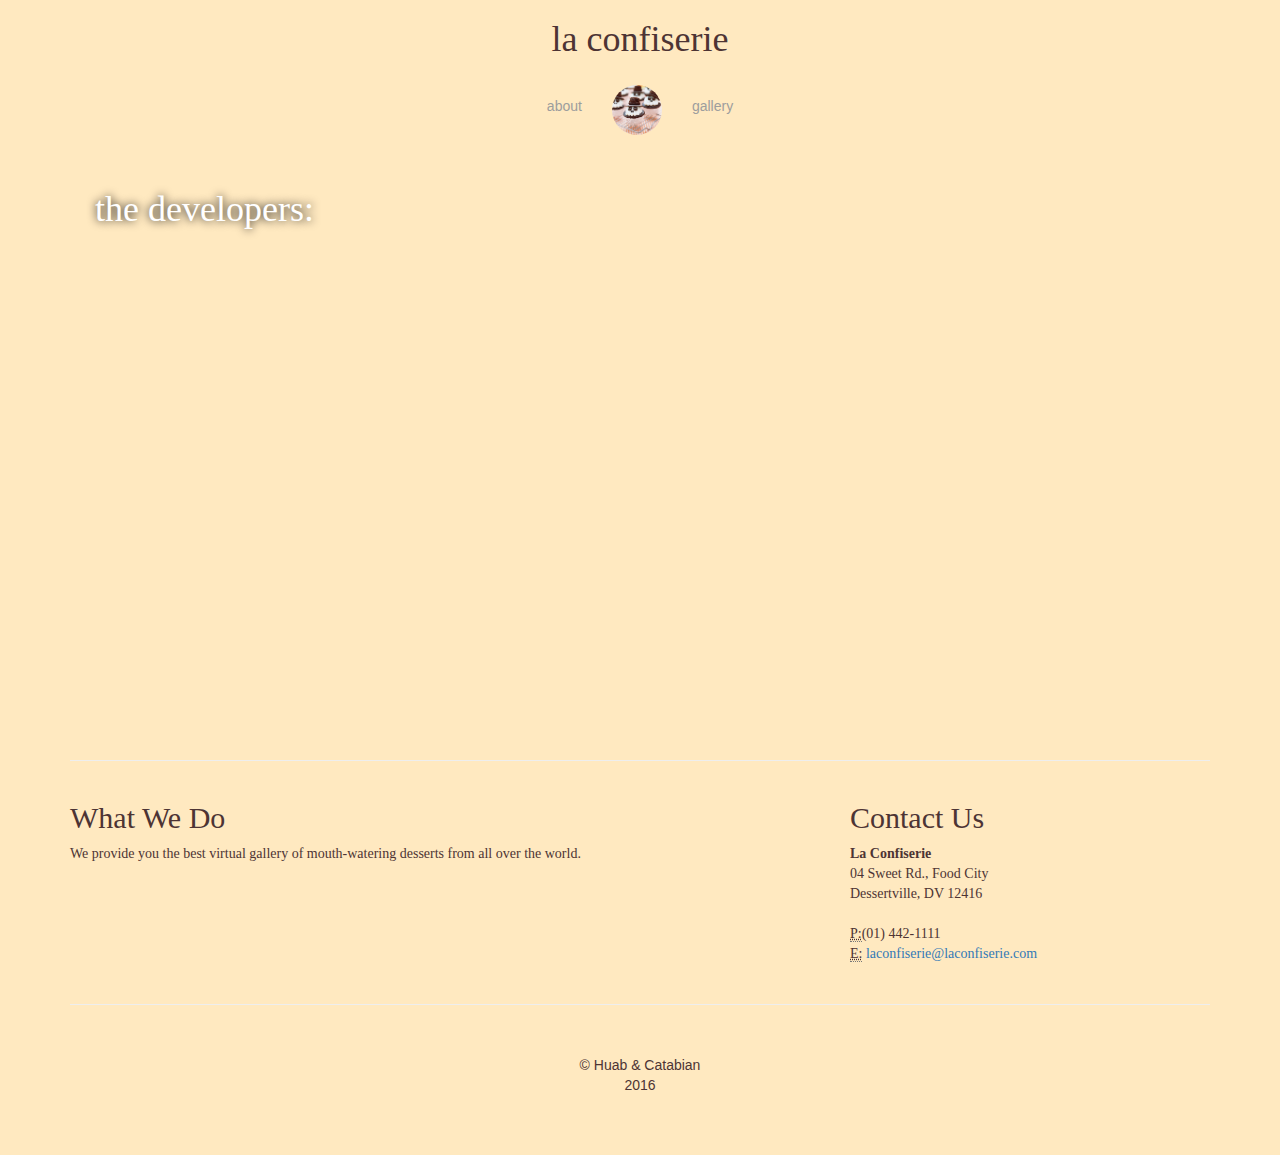
==== about.html @ 45e88cb7 "Update about.html" ====
<!DOCTYPE html>
<head>

    <meta charset="utf-8">
    <meta http-equiv="X-UA-Compatible" content="IE=edge">
    <meta name="viewport" content="width=device-width, initial-scale=1">

    <title>about us</title>

    <!-- Bootstrap Core CSS -->
    <link href="css/bootstrap.min.css" rel="stylesheet">
    <link href="css/about.css" rel="stylesheet">
    <script src="https://ajax.googleapis.com/ajax/libs/jquery/1.12.4/jquery.min.js"></script>
    <script src="https://maxcdn.bootstrapcdn.com/bootstrap/3.3.7/js/bootstrap.min.js"></script>

</head>

<body>

    <div class="stage">

        <h1 class="titleofsite">la confiserie</h1>
        <nav class="navbar navbar-inverse">
            <div class="container-fluid">
                <div class="navbar-header">
                    <button type="button" class="navbar-toggle" data-toggle="collapse" data-target="#myNavbar">
                        <span class="icon-bar"></span>
                        <span class="icon-bar"></span>
                        <span class="icon-bar"></span>
                    </button>
                </div>
                <div class="collapse navbar-collapse" id="myNavbar">
                    <ul class="nav navbar-nav">
                        <li class="dspa"><a href="about.html">about</a></li>
                        <li>
                            <a href="index.html">
                            <img class="logo img-circle img-responsive img-center" src="img/logo.jpg" alt="">
                            </a>
                        </li>
                        <li class="dspa"><a href="galleryone.html">gallery</a></li>
                    </ul>
                </div>
            </div>
        </nav>
    </div>

    <style>
        .navbar{
            font-family: sans-serif;
            display: flex;
            align-items: center;
            width: 100%;
            background: rgba(0,0,0,0);
            border: none;
            color: #a18072;
        }
        
        .business-header {
        height: 570px;
        background-image: url(img/about.png);
        background-position: center;
        background-repeat: no-repeat;
        background: scroll;
        margin-left: 80px;
        margin-right: 80px;
        -webkit-background-size: cover;
        -moz-background-size: cover;
        background-size: cover;
        -o-background-size: cover;
        }
    </style>

    <header class="business-header">
        <div class="container">
            <div class="row">
                <div class="col-lg-12">
                    <h1 class="tagline">the developers:</h1>
                    <!--<img src="img/about.png" alt="">-->
                </div>
            </div>
        </div>
    </header>

    <!-- Page Content -->
    <div class="container">

        <hr>

        <div class="row">
            <div class="col-sm-8">
                <h2>What We Do</h2>
                <p>
                We provide you the best virtual gallery of mouth-watering desserts from all over the world.
                </p>
            </div>
            <div class="col-sm-4">
                <h2>Contact Us</h2>
                <address>
                    <strong>La Confiserie</strong>
                    <br>04 Sweet Rd., Food City
                    <br>Dessertville, DV 12416
                    <br>
                </address>
                <address>
                    <abbr title="Phone">P:</abbr>(01) 442-1111
                    <br>
                    <abbr title="Email">E:</abbr> <a href="mailto:#">laconfiserie@laconfiserie.com</a>
                </address>
            </div>
        </div>
        <!-- /.row -->

        <hr>

        <!-- Footer -->
        <footer>
            <div class="row">
                <div class="col-lg-12">
                    <p>&copy; Huab & Catabian<br>2016</p>
                </div>
            </div>
            <!-- /.row -->
        </footer>

    </div>

    <!-- jQuery -->
    <script src="js/jquery.js"></script>

    <!-- Bootstrap Core JavaScript -->
    <script src="js/bootstrap.min.js"></script>

</body>

</html>
---- css/about.css ----
body {
	color: #4d3434;
	font-family: cursive, Georgia;
	margin: 0;
	background: #ffe9c0;
}

.stage {
	width: 76%;
	margin: 0 auto;
	padding: 0 12%;
	text-align: center;
	overflow: hidden;
}

div h1.titleofsite{
	font-family: cursive;
}

.logo{
	max-width: 50px;
	max-height: 50px;
}

.dspa{
	margin-top: 11px;
	margin-bottom: 10px;
}

.business-header {
    height: 570px;
    background-image: url("img/about.png");
    background-position: center;
    background-repeat: no-repeat;
    background: scroll;
    margin-left: 80px;
    margin-right: 80px;
    -webkit-background-size: cover;
    -moz-background-size: cover;
    background-size: cover;
    -o-background-size: cover;
}

.tagline {
    text-shadow: 0 0 10px #000;
    color: #fff;
}

.img-center {
    margin: 0 auto;
}





footer {
	font-family: sans-serif;
	text-align: center;
    margin: 50px 0;
}
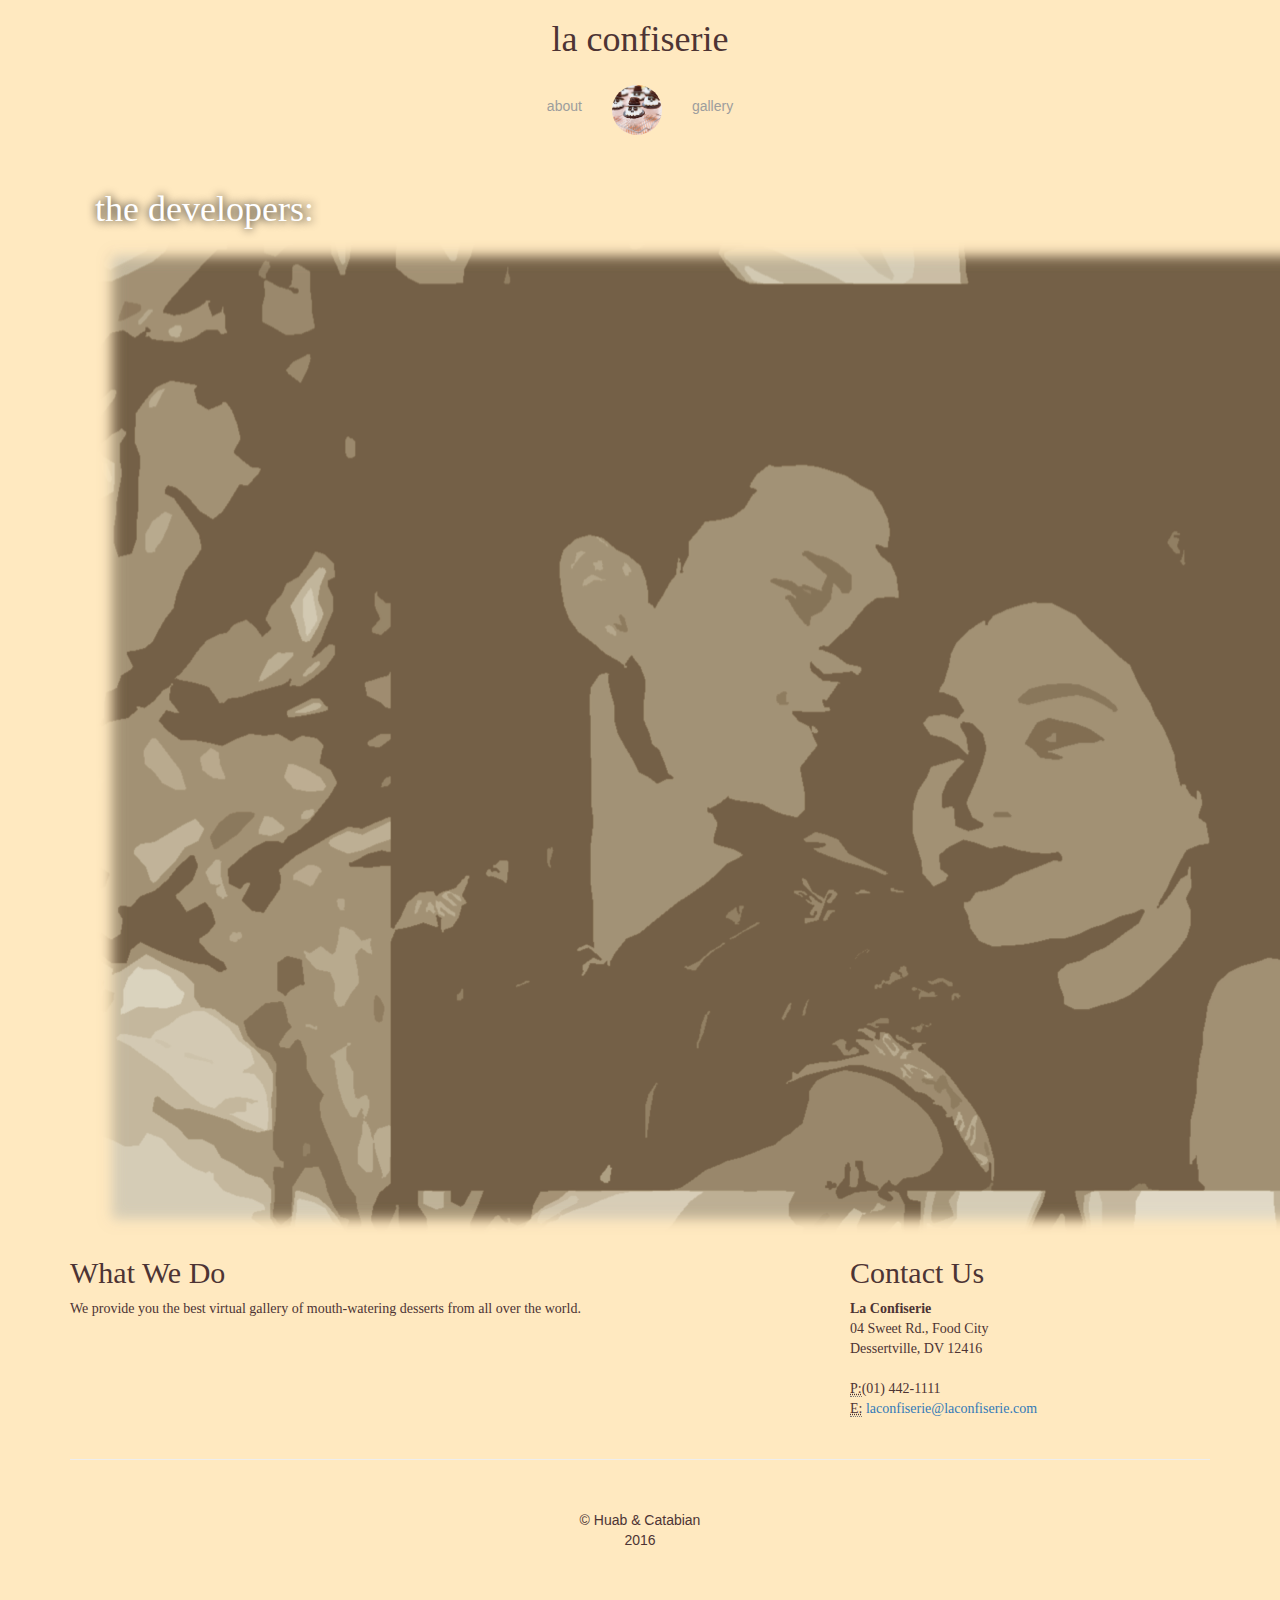
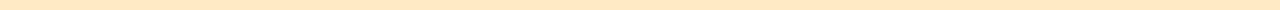
==== commit e3077105: "Update about.html" ====
--- a/about.html
+++ b/about.html
@@ -75,7 +75,7 @@
             <div class="row">
                 <div class="col-lg-12">
                     <h1 class="tagline">the developers:</h1>
-                    <!--<img src="img/about.png" alt="">-->
+                    <img src="img/about.png" alt="" align="middle">
                 </div>
             </div>
         </div>
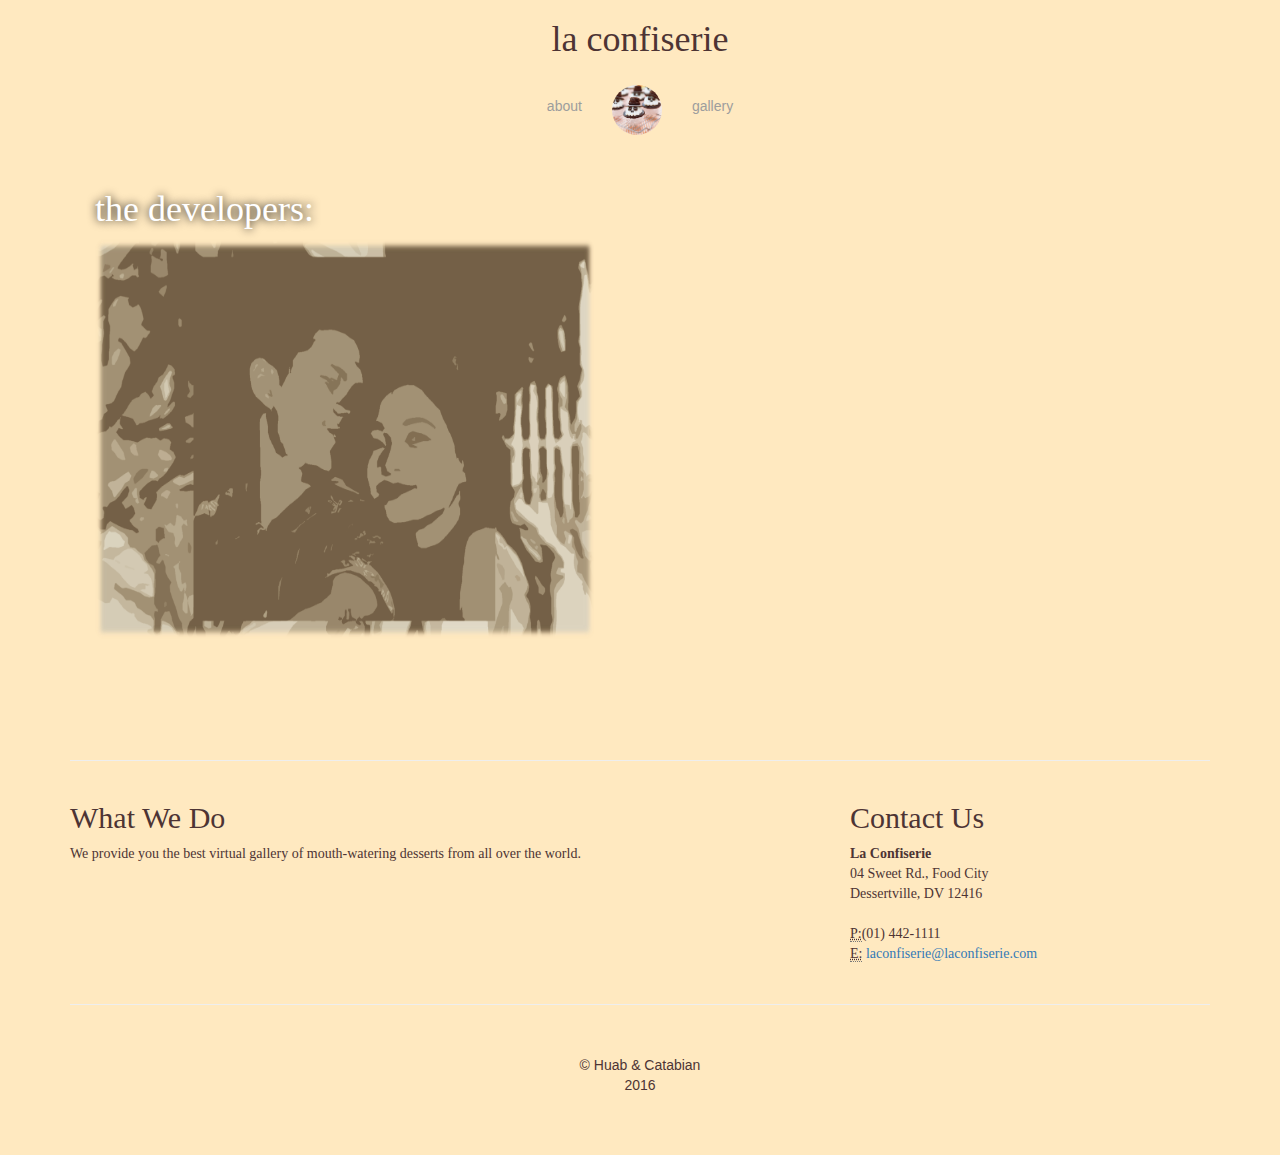
==== commit 117b3d92: "Update about.html" ====
--- a/about.html
+++ b/about.html
@@ -75,7 +75,7 @@
             <div class="row">
                 <div class="col-lg-12">
                     <h1 class="tagline">the developers:</h1>
-                    <img src="img/about.png" alt="" align="middle">
+                    <img src="img/about.png" alt="" align="middle" width="500px" height="400px">
                 </div>
             </div>
         </div>
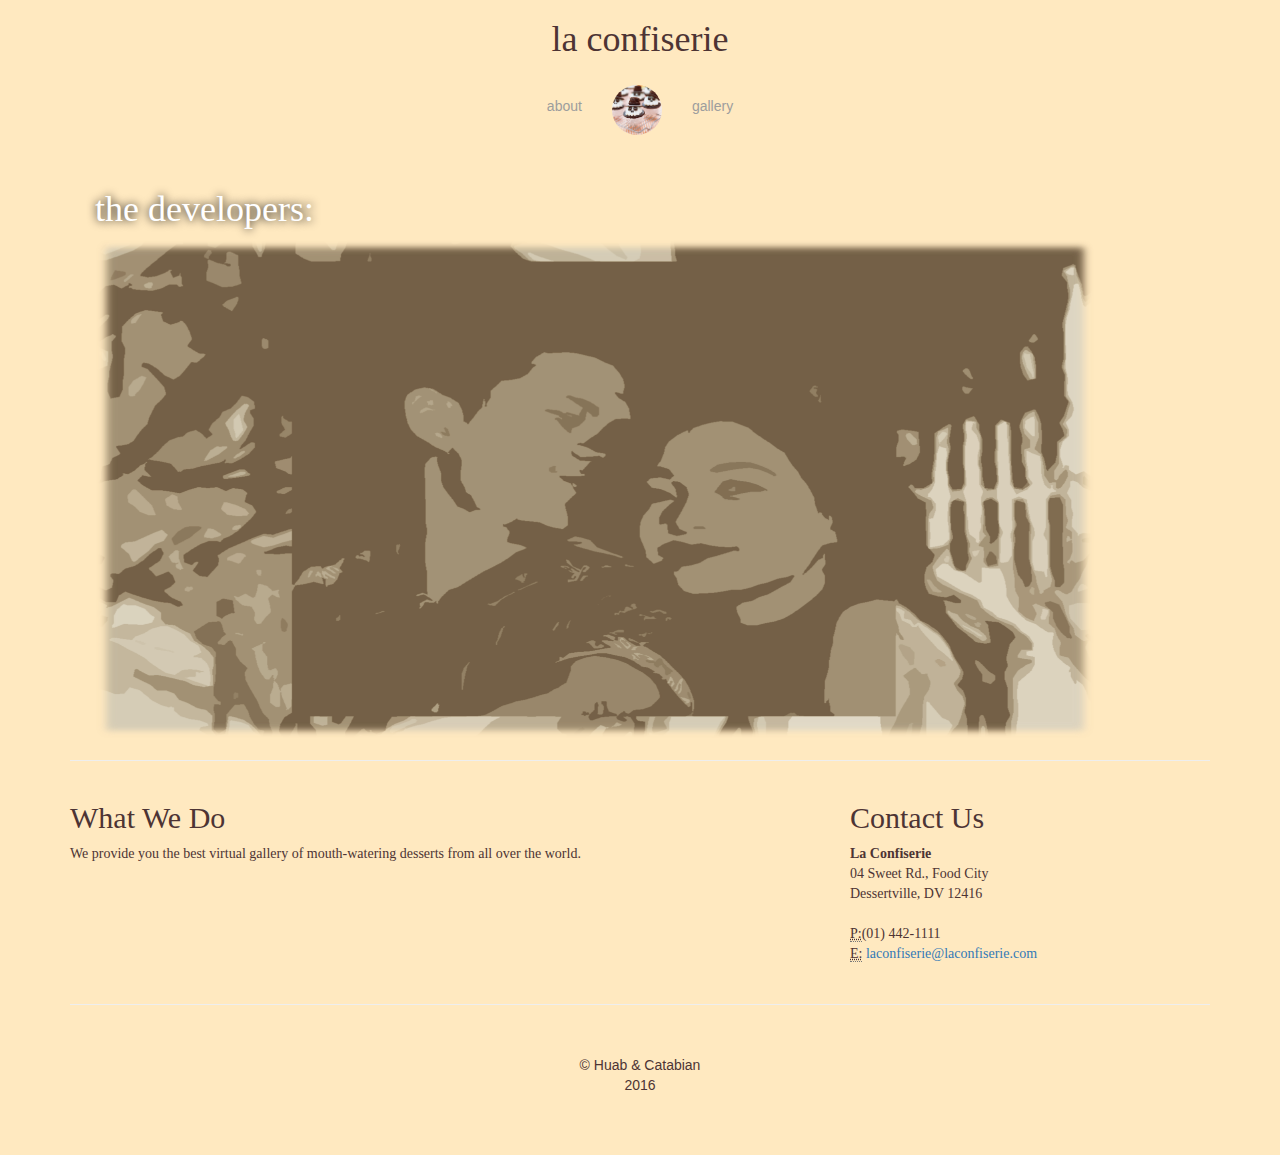
==== commit 699e69d5: "Update about.html" ====
--- a/about.html
+++ b/about.html
@@ -57,7 +57,6 @@
         
         .business-header {
         height: 570px;
-        background-image: url(img/about.png);
         background-position: center;
         background-repeat: no-repeat;
         background: scroll;
@@ -71,11 +70,11 @@
     </style>
 
     <header class="business-header">
-        <div class="container">
+        <div class="container-fluid">
             <div class="row">
                 <div class="col-lg-12">
                     <h1 class="tagline">the developers:</h1>
-                    <img src="img/about.png" alt="" align="middle" width="500px" height="400px">
+                    <img src="img/about.png" alt="" align="middle" width="1000px" height="500px">
                 </div>
             </div>
         </div>
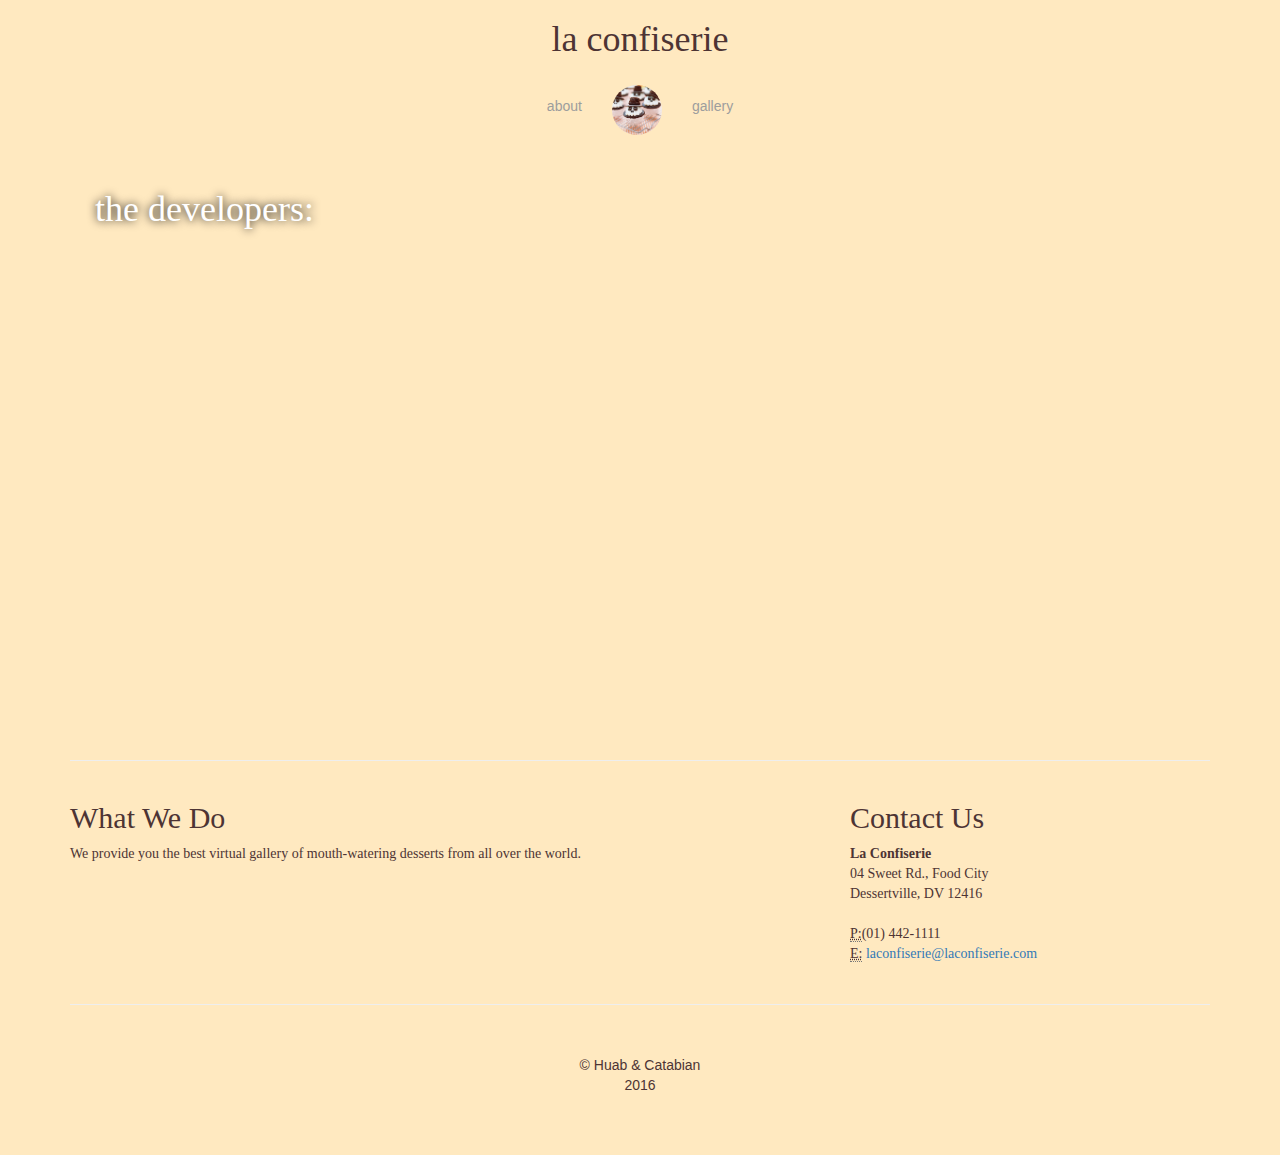
==== commit 03b883ec: "Update about.html" ====
--- a/about.html
+++ b/about.html
@@ -57,6 +57,7 @@
         
         .business-header {
         height: 570px;
+        background-image: url("about.png");
         background-position: center;
         background-repeat: no-repeat;
         background: scroll;
@@ -70,11 +71,10 @@
     </style>
 
     <header class="business-header">
-        <div class="container-fluid">
+        <div class="container">
             <div class="row">
                 <div class="col-lg-12">
                     <h1 class="tagline">the developers:</h1>
-                    <img src="img/about.png" alt="" align="middle" width="1000px" height="500px">
                 </div>
             </div>
         </div>
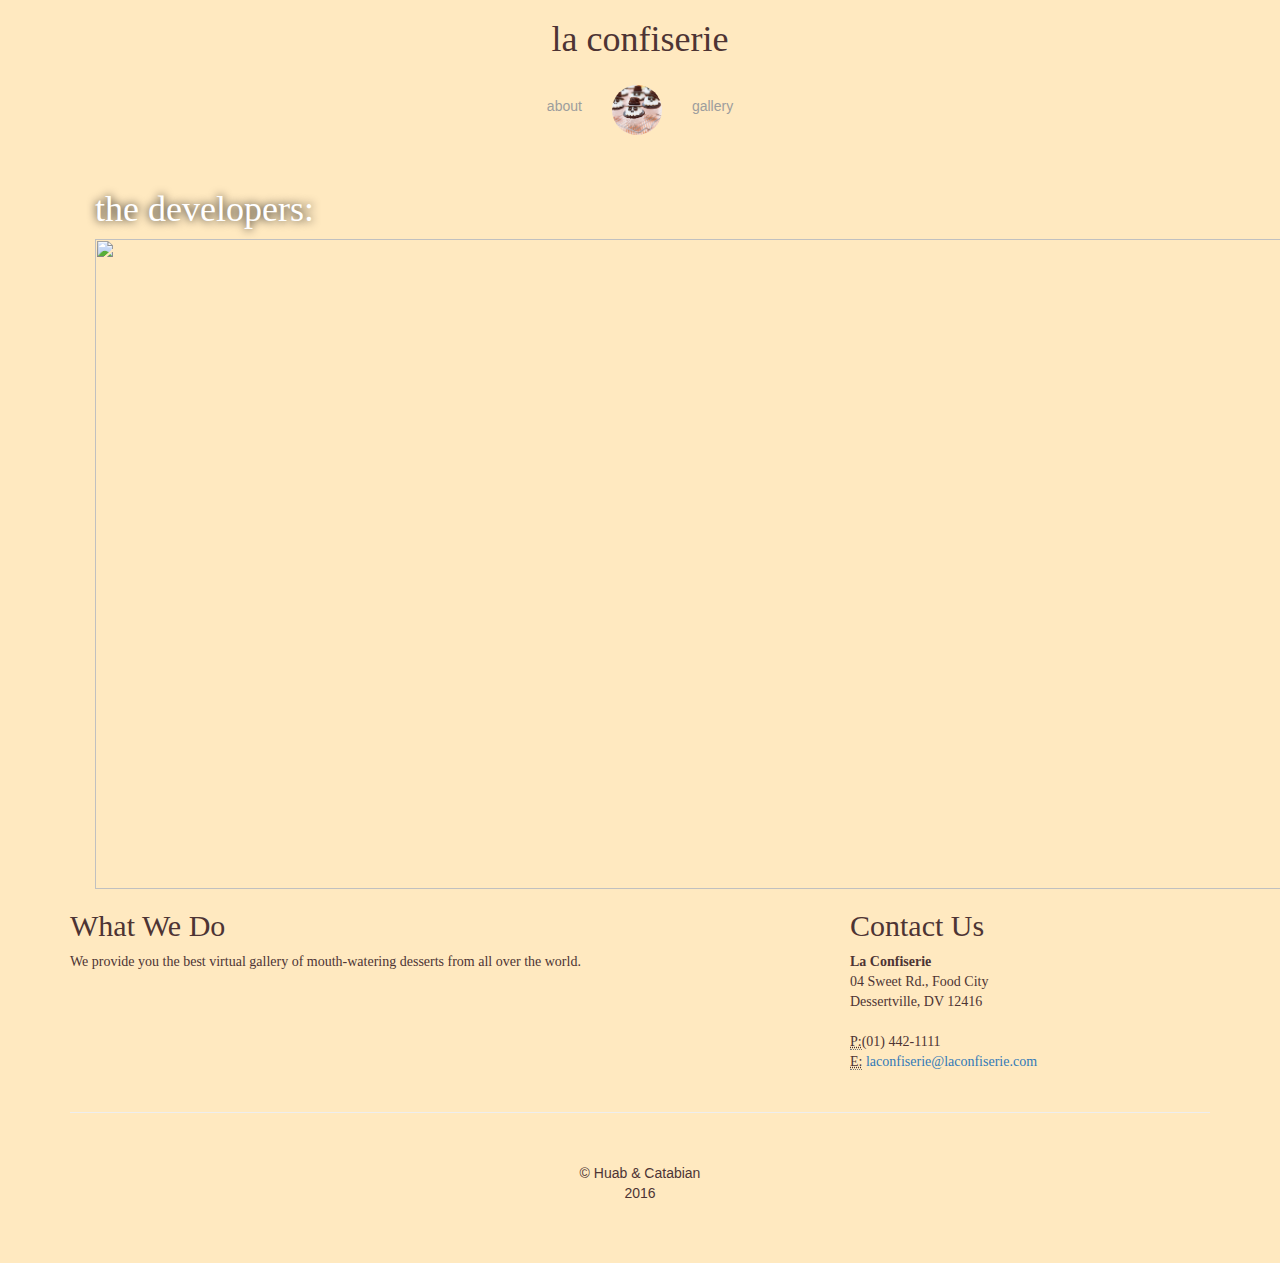
==== commit c1e8df17: "Update about.html" ====
--- a/about.html
+++ b/about.html
@@ -54,20 +54,6 @@
             border: none;
             color: #a18072;
         }
-        
-        .business-header {
-        height: 570px;
-        background-image: url("about.png");
-        background-position: center;
-        background-repeat: no-repeat;
-        background: scroll;
-        margin-left: 80px;
-        margin-right: 80px;
-        -webkit-background-size: cover;
-        -moz-background-size: cover;
-        background-size: cover;
-        -o-background-size: cover;
-        }
     </style>
 
     <header class="business-header">
@@ -75,6 +61,7 @@
             <div class="row">
                 <div class="col-lg-12">
                     <h1 class="tagline">the developers:</h1>
+                    <img src="img/about.jpg" alt="" width="1200px" height="650px">
                 </div>
             </div>
         </div>
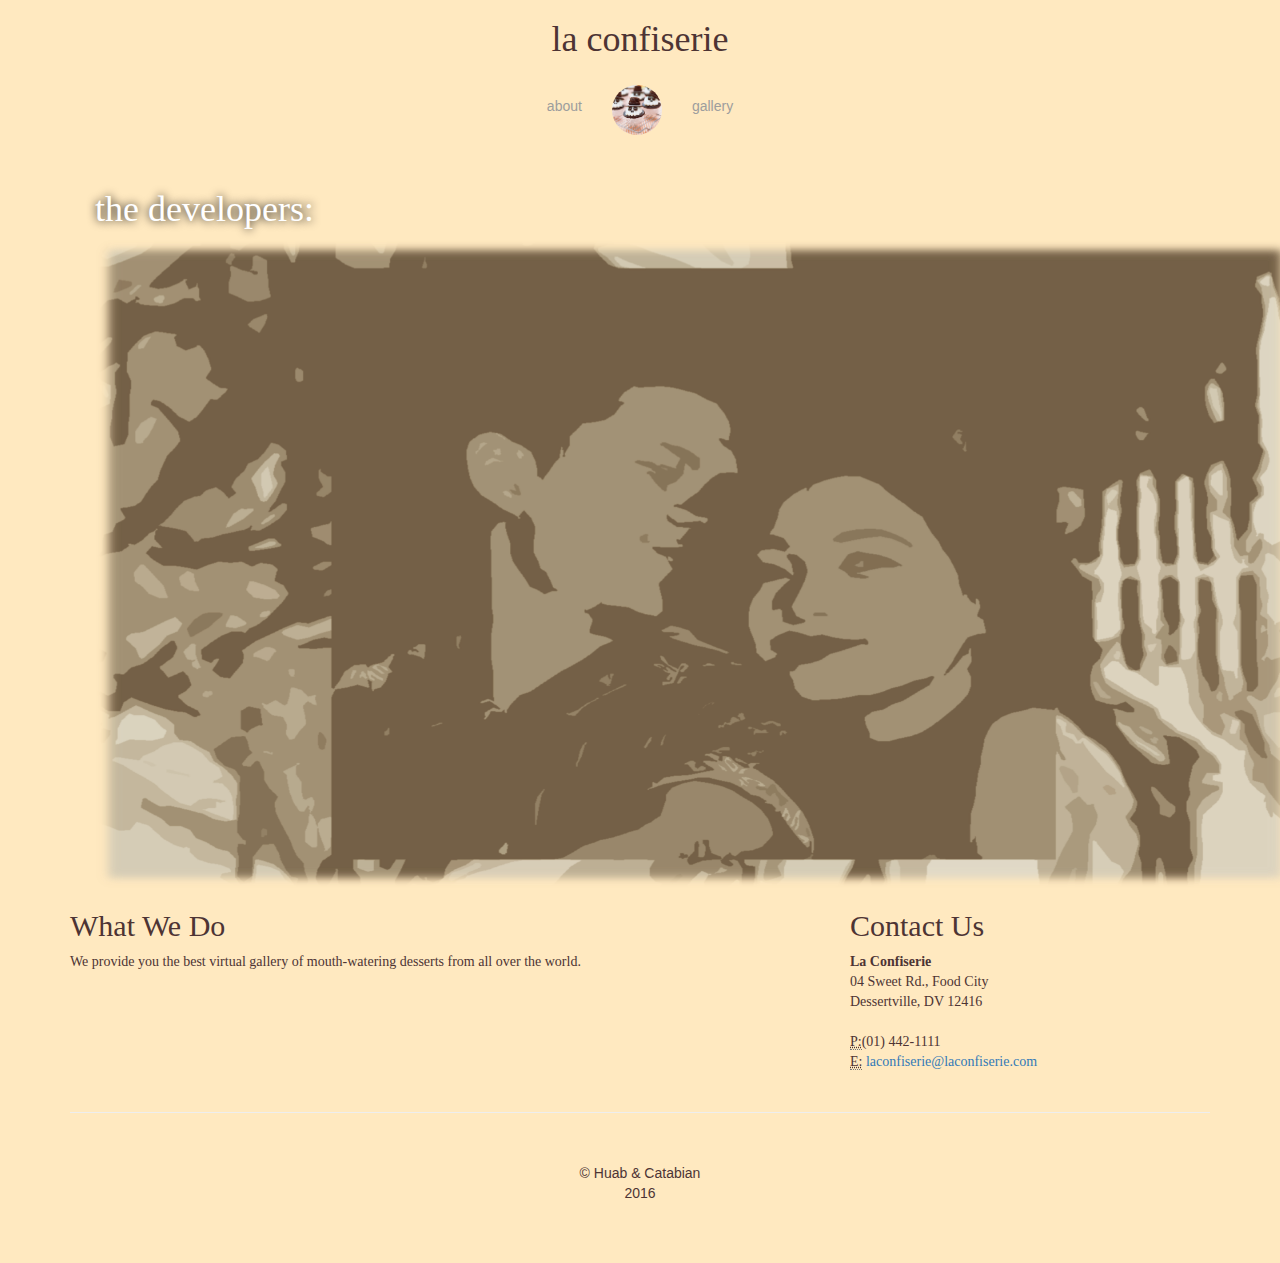
==== commit 26c6e177: "Update about.html" ====
--- a/about.html
+++ b/about.html
@@ -61,7 +61,7 @@
             <div class="row">
                 <div class="col-lg-12">
                     <h1 class="tagline">the developers:</h1>
-                    <img src="img/about.jpg" alt="" width="1200px" height="650px">
+                    <img src="img/about.png" alt="" width="1200px" height="650px">
                 </div>
             </div>
         </div>
--- a/css/about.css
+++ b/css/about.css
@@ -29,7 +29,6 @@
 
 .business-header {
     height: 570px;
-    background-image: url("img/about.png");
     background-position: center;
     background-repeat: no-repeat;
     background: scroll;
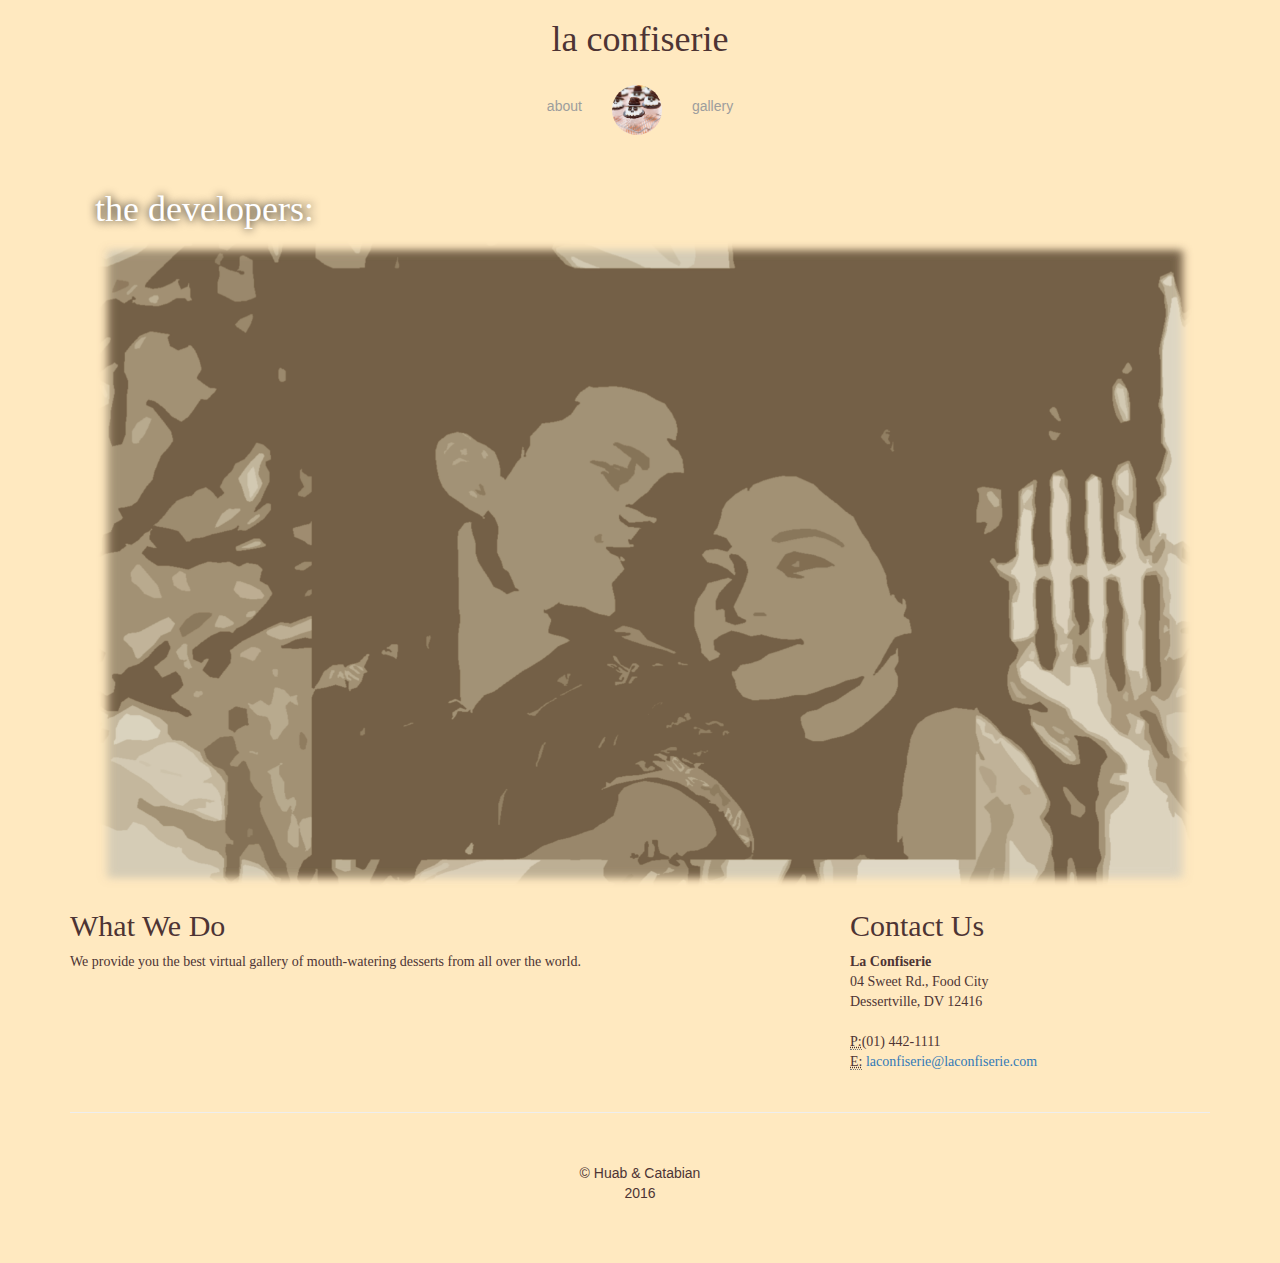
==== commit 0e0d4ebb: "Update about.html" ====
--- a/about.html
+++ b/about.html
@@ -61,7 +61,7 @@
             <div class="row">
                 <div class="col-lg-12">
                     <h1 class="tagline">the developers:</h1>
-                    <img src="img/about.png" alt="" width="1200px" height="650px">
+                    <img src="img/about.png" alt="" width="1100px" height="650px">
                 </div>
             </div>
         </div>
